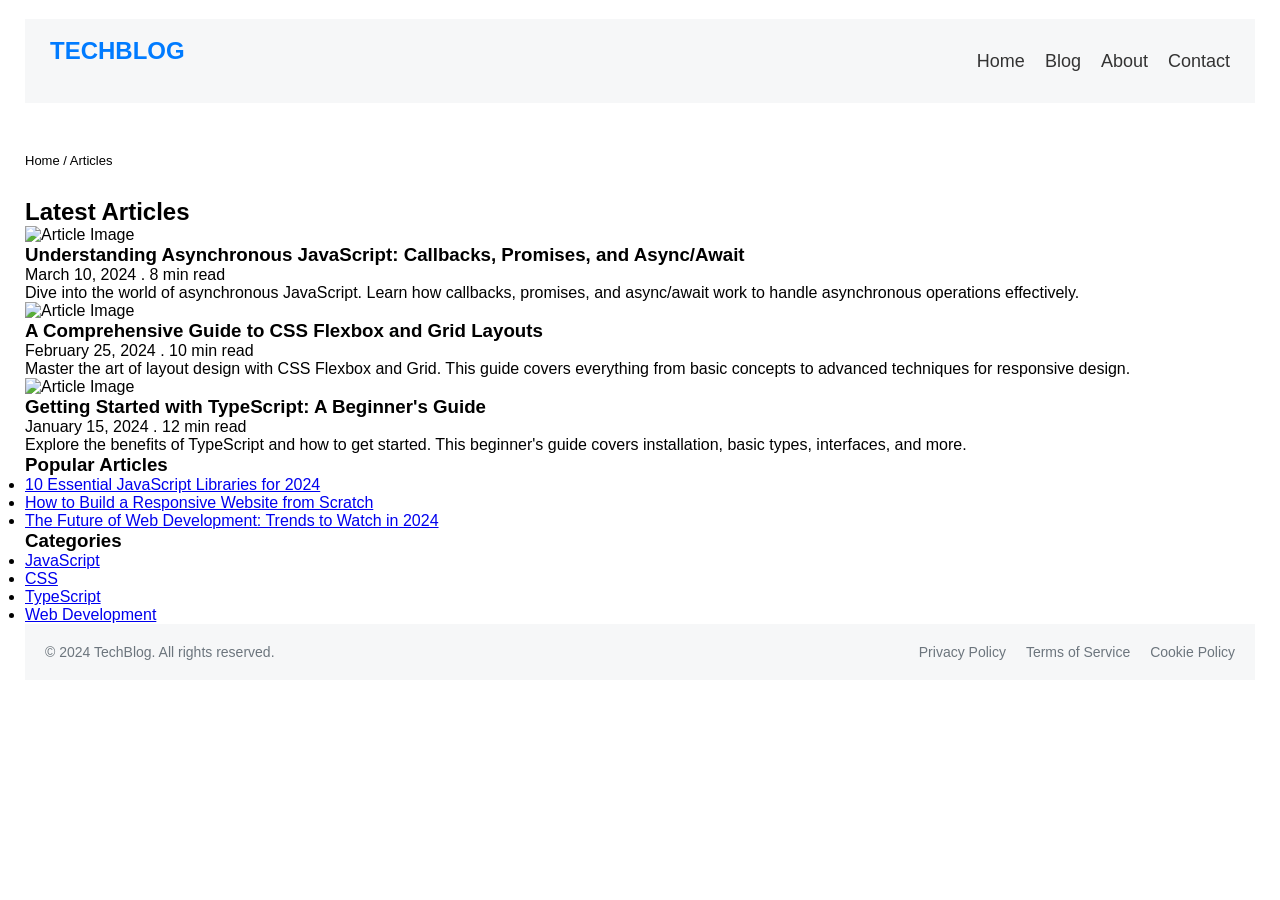
==== pages/articles.html @ 12a18f8a "Working from WSL Ubuntu" ====
<!DOCTYPE html>
<html lang="en">
<head>
    <meta charset="UTF-8">
    <meta name="viewport" content="width=device-width, initial-scale=1.0">
    <link rel="stylesheet" href="../css/style.css">
    <link rel="stylesheet" href="../css/article.css">
    <title>Articles</title>


</head>
<body>

      <nav>
        <div class="logo">
            <!-- <img src="./img/Gemini_Generated_Image_ewq1uvewq1uvewq1.png" alt="company-logo"> -->
            <h1>TECHBLOG</h1>
        </div>
        <ul>
            <li><a href="#">Home</a></li>
            <li><a href="#">Blog</a></li>
            <li><a href="#">About</a></li>
            <li><a href="#">Contact</a></li>
        </ul>
    </nav>

<p class="crt-pg">Home / Articles</p>

<section>
<div class="main-container">

    <div class="articles-header">
        <h2>Latest Articles</h2>
    </div>

    <div class="articles-grid left">

        <div class="article-card">
            <img src="../img/article1.jpg" alt="Article Image">
            <div class="article-info">
                <h3>Understanding Asynchronous JavaScript: Callbacks, Promises, and Async/Await</h3>
                <p class="article-meta">March 10, 2024 . 8 min read</p>
                <p class="article-summary">Dive into the world of asynchronous JavaScript. Learn how callbacks, promises, and async/await work to handle asynchronous operations effectively.</p>
            </div>
        </div>

        <div class="article-card">
            <img src="../img/article2.jpg" alt="Article Image">
            <div class="article-info">
                <h3>A Comprehensive Guide to CSS Flexbox and Grid Layouts</h3>
                <p class="article-meta">February 25, 2024 . 10 min read</p>
                <p class="article-summary">Master the art of layout design with CSS Flexbox and Grid. This guide covers everything from basic concepts to advanced techniques for responsive design.</p>
            </div>
        </div>

        <div class="article-card">
            <img src="../img/article3.jpg" alt="Article Image">
            <div class="article-info">
                <h3>Getting Started with TypeScript: A Beginner's Guide</h3>
                <p class="article-meta">January 15, 2024 . 12 min read</p>
                <p class="article-summary">Explore the benefits of TypeScript and how to get started. This beginner's guide covers installation, basic types, interfaces, and more.</p>
            </div>
        </div>

    </div>

    <div class="sidebar right">

        <div class="sidebar-section">
            <h3>Popular Articles</h3>
            <ul>
                <li><a href="#">10 Essential JavaScript Libraries for 2024</a></li>
                <li><a href="#">How to Build a Responsive Website from Scratch</a></li>
                <li><a href="#">The Future of Web Development: Trends to Watch in 2024</a></li>
            </ul>
        </div>

        <div class="sidebar-section">
            <h3>Categories</h3>
            <ul>
                <li><a href="#">JavaScript</a></li>
                <li><a href="#">CSS</a></li>
                <li><a href="#">TypeScript</a></li>
                <li><a href="#">Web Development</a></li>
            </ul>
        </div>
    </div>
</div>
</section>










    



    <footer>
          <div class="footer-bottom">
        <p>&copy; 2024 TechBlog. All rights reserved.</p>

      <div class="legal-links">
        <a href="#">Privacy Policy</a>
        <a href="#">Terms of Service</a>
        <a href="#">Cookie Policy</a>
      </div>
    </div>
    </footer>
</body>
</html>
---- css/style.css ----
@import url('https://fonts.googleapis.com/css2?family=SN+Pro:ital,wght@0,200..900;1,200..900&display=swap');
@import url('https://fonts.googleapis.com/css2?family=Inter:ital,opsz,wght@0,14..32,100..900;1,14..32,100..900&display=swap');

* {
    margin: 0;
    padding: 0;
    box-sizing: border-box;
}

body {
    font-family: 'Inter:ital,opsz', sans-serif;
}

:root {

    --primary-color: #007BFF;
    --secondary-color: #6C757D;
    --background-color: #F8F9FA;
    --text-color: #e3f2fd;
    --badge-color: #e7f2fd;
    --2ndary-bg-color: #f6f7f8;
}

.hero {
    margin-bottom: 8rem;
}

nav {
    display: flex;
    align-items: center;
    padding: 19px 25px;
    justify-content: space-between;
    margin-bottom: 50px;
    position: sticky;
    top: 0;
    z-index: 100;
    background-color: var(--2ndary-bg-color);
}

.logo h1 {
    color: var(--primary-color);
    font-size: 24px;
    font-weight: bold;
}

nav ul {
    list-style: none;
    display: flex;
    gap: 20px;
}

nav ul li a {
    text-decoration: none;
    color: #333;
    font-size: 18px;
    transition: color 0.3s ease;
}

nav ul li a:hover {
    color: var(--primary-color);
}


.container {
    width: 100%;
    margin: 0 auto;
    text-align: center;
}

.badge {
    display: inline-flex;
    align-items: center;
    background-color: var(--badge-color);
    color: var(--primary-color);
    padding: 8px 16px;
    border-radius: 20px;
    font-size: 20px;
    font-weight: 500;
    margin-bottom: 50px;
    margin-top: 50px;
}

.badge::before {
    content: '';
    width: 8px;
    height: 8px;
    background-color: var(--primary-color);
    border-radius: 50%;
    margin-right: 5px;
}

h1 {
    font-size: 64px;
    margin-bottom: 20px;
    line-height: 1.1;

}

.highlight {
    color: var(--primary-color);
    display: block;
}

.subtitle {
    font-size: 20px;
    color: var(--secondary-color);
    margin-bottom: 40px;
    margin-left: auto;
    margin-right: auto;
    line-height: 1.6;
    max-width: 800px;
}

.button-group {
    gap: 20px;
    display: flex;
    justify-content: center;
    align-items: center;
    flex-wrap: wrap;
}

.btn {
    text-decoration: none;
    padding: 15px 30px;
    border-radius: 5px;
    border: none;
    cursor: pointer;
    font-size: 14px;
    font-weight: 400;
    border-radius: 8px;
    transition: all 0.3s ease;
}

.btn-primary {
    background-color: var(--primary-color);
    color: #fff;
    box-shadow: 0 4px 12px rgba(33, 150, 243, 0.3);
}

.btn-primary:hover {
    background-color: #0056b3;
    box-shadow: 0 6px 16px rgba(33, 150, 243, 0.4);
    transform: translateY(-3px);
}

.btn-secondary {
    background-color: transparent;
    color: var(--primary-color);
    border: 2px solid var(--primary-color);
}

.btn-secondary:hover {
    background-color: var(--primary-color);
    color: #fff;
}

.stories-section {
    padding: 30px;
    margin-top: 80px;
    margin-bottom: 80px;
    background-color: var(--2ndary-bg-color);
    /* border-bottom: 1px solid #ddd; */
}

.popular-search {
    align-items: center;
    justify-content: space-between;
    display: flex;
    border-bottom: 1px solid #ddd;
}

.popular-search>span {
    font-size: 20px;
    font-weight: 600;
    /* color: var(--text-color); */
}

.topics a {
    display: inline-flex;
    align-items: center;
    text-decoration: none;
    color: var(--secondary-color);
    background-color: #fff;
    padding: 10px 16px;
    border-radius: 20px;
    border: 1px solid #ddd;
    margin-right: 10px;
    gap: 5px;
    font-size: 14px;
    transition: background-color 0.3s ease, color 0.3s ease;
    margin-bottom: 30px;
}

.topics a:hover {
    background-color: var(--primary-color);
    color: #fff;
}

.Featured-articles {
    /* padding: 30px; */
    line-height: 1.6;
    /* background-color: var(--2ndary-bg-color); */
}

.stories {
    margin-top: 60px;
    display: flex;
    justify-content: space-between;
}

.stories a {
    position: relative;
    text-decoration: none;
    align-items: center;
    display: inline-flex;
    gap: 2px;
    cursor: pointer;
    color: var(--primary-color);
}

.stories a::after {
    content: '';
    position: absolute;
    left: 0;
    bottom: 7px;
    width: 0;
    height: 2px;
    background-color: var(--primary-color);
    transition: width 0.3s ease;
}

.stories a:hover::after {
    width: 100%;
}

.cards-container {
    display: grid;
    grid-template-columns: repeat(3, 1fr);
    gap: 24px;
    margin-bottom: 30px;
}

.card-image {
    width: 100%;
    height: 300px;
    margin-bottom: 15px;
    overflow: hidden;
    position: relative;
    border-radius: 10px;
}

.card-image img {
    width: 100%;
    height: 100%;
    object-fit: cover;
    transition: transform 0.4s ease;
}

.card-badge {
    color: var(--secondary-color);
    position: absolute;
    border-radius: 10px;
    background-color: var(--badge-color);
    display: inline-block;
    padding: 5px 10px;
    font-size: 12px;
    top: 12px;
    left: 12px;
    z-index: 1;
}

.card {
    background-color: #fff;
    padding: 15px;
    border-radius: 10px;
    box-shadow: 0 2px 8px rgba(0, 0, 0, 0.1);
    transition: transform 0.3s ease, box-shadow 0.3s ease;
}

.card-link {
    display: block;
    text-decoration: none;
    color: inherit;
    margin-top: 20px;

}

.card-link:hover .card {
    transform: translateY(-5px);
    box-shadow: 0 6px 16px rgba(0, 0, 0, 0.15);
}

.card-link:hover .card-image img {
    transform: scale(1.05);
}

.card-date {
    font-size: 12px;
    color: var(--secondary-color);
    margin-bottom: 8px;
}

.card-title {
    font-size: 18px;
    font-weight: 600;
    margin-bottom: 10px;
    color: var(--secondary-color);
}

.card-title h3 {
    transition: color 0.3s ease;
}

/* .card-title:hover {
    color: var(--primary-color);
} */
.card-link:hover .card-title h3 {
    color: var(--primary-color);
}

.card-summary {
    font-size: 14px;
    color: var(--secondary-color);
    margin-bottom: 25px;
}

.card-author {
    display: flex;
    align-items: center;
    gap: 10px;
    margin-bottom: 20px;
}

.card-author img {
    /* width: 30px;
    height: 30px;
    border-radius: 50%;
    object-fit: cover; */
    width: 30px;
    height: 30px;
    border-radius: 50%;
    object-fit: cover;
}

.subscribe {
    background:
        radial-gradient(600px circle at 80% 30%,
            rgba(59, 130, 246, 0.25),
            transparent 60%),
        radial-gradient(500px circle at 10% 80%,
            rgba(139, 92, 246, 0.25),
            transparent 60%),
        #0b0f14;
    padding: 40px;
    text-align: start;
    border-radius: 10px;
    margin-top: 90px;
    color: rgba(255, 255, 255, 0.92);
    padding: 80px;
}

.subscribe p {
    color: rgba(255, 255, 255, 0.75);
    margin-top: 12px;
    font-size: 18px;
    line-height: 1.6;
}

.content-subscribe {
    display: flex;
    justify-content: space-between;
    align-items: center;
}

.content-subscribe div:first-child h2 {
    font-size: 36px;
    font-weight: 700;
    margin-bottom: 12px;
}

.content-subscribe>div>div {
    margin-top: 10px;
    display: flex;
    align-items: center;
    gap: 14px;
}

.enroll {
    display: flex;
    flex-direction: column;
    gap: 12px;
    min-width: 300px;
}

.enroll input {
    background: rgba(255, 255, 255, 0.08);
    color: white;
    border-radius: 10px;
    padding: 16px;
    border: none;
}

.enroll input::placeholder {
    color: rgba(255, 255, 255, 0.5);
}

.circles {
    display: flex;
    align-items: center;
    gap: 8px;
    margin-left: 15px;
}

.circles span {
    width: 30px;
    height: 30px;
    border-radius: 50%;
    border: 1px solid #0b0f14;
    margin-left: -15px;
}

.circles .more {
    color: white;
    font-size: 10px;
    font-weight: 400;
    display: flex;
    align-items: center;
    justify-content: center;
}

.enroll .comment {
    font-size: 12px;
    color: rgba(255, 255, 255, 0.5);
    text-align: center;
}

.footer-content {
    display: grid;
    grid-template-columns: repeat(4, 1fr);
    padding: 40px;
    text-align: start;
    gap: 30px;
}


.descriptions h3 {
    font-size: 20px;
    margin-bottom: 16px;
    color: #111418;
}
.descriptions ul {
    list-style: none;
    padding: 0;
}
.descriptions ul li {
    margin-bottom: 12px;
}
.descriptions ul li a {
    text-decoration: none;
    color: var(--secondary-color);
    font-size: 16px;
    transition: color 0.3s ease;
    text-align: start;
}
.descriptions ul li a:hover {
    color: var(--primary-color);
}
.descriptions p {
    color: var(--secondary-color);
    font-size: 16px;
    line-height: 1.6;
}


.social-links {
    display: flex;
    gap: 10px;
    margin-top: 20px;
}

.social-links span {
    width: 35px;
    height: 35px;
    border-radius: 50%;
    background-color: var(--2ndary-bg-color);
    display: flex;
    align-items: center;
    justify-content: center;
    color: var(--primary-color);
    font-size: 18px;
    cursor: pointer;
    transition: background-color 0.3s ease, color 0.3s ease;
}
.legal-links{
    display: flex;
    gap: 20px;
}
.legal-links a {
    text-decoration: none;
    color: var(--secondary-color);
    font-size: 14px;
    transition: color 0.3s ease;
}
.footer-content span:hover {
    background-color: var(--primary-color);
    color: #fff;
}
.footer-bottom {
    text-align: center;
    padding: 20px;
    background-color: var(--2ndary-bg-color);
    font-size: 14px;
    color: var(--secondary-color);
    display: flex;
    justify-content: space-between;
}
---- css/article.css ----
body{
    padding: 19px 25px;
}

.crt-pg{
    margin-bottom: 30px;
    font-size: 13px;
    font-weight: 500;
}

.main-content{
    display: flex;
    flex-direction: column;
    gap: 20px;
    align-items: center;
}
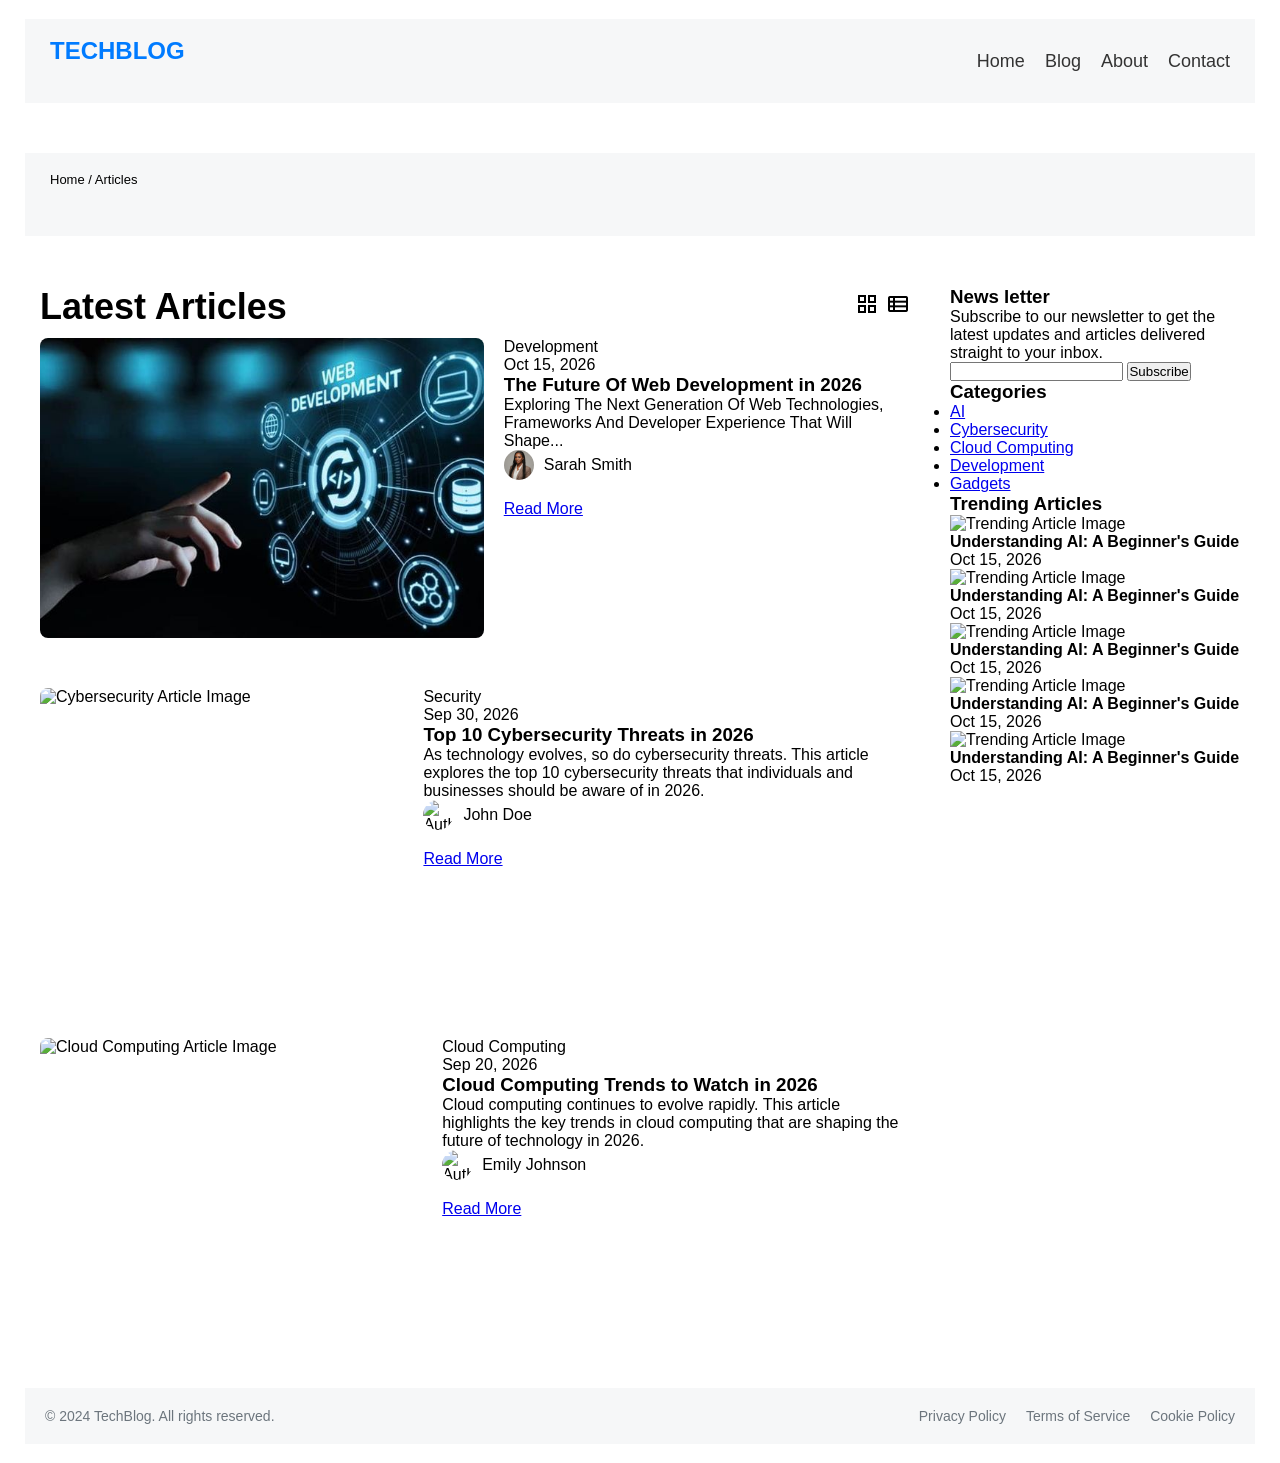
==== commit 9bef72ca: "Semantic article page" ====
--- a/pages/articles.html
+++ b/pages/articles.html
@@ -1,17 +1,22 @@
 <!DOCTYPE html>
 <html lang="en">
+
 <head>
     <meta charset="UTF-8">
     <meta name="viewport" content="width=device-width, initial-scale=1.0">
     <link rel="stylesheet" href="../css/style.css">
     <link rel="stylesheet" href="../css/article.css">
+    <link rel="stylesheet"
+        href="https://fonts.googleapis.com/css2?family=Material+Symbols+Outlined:opsz,wght,FILL,GRAD@20..48,100..700,0..1,0" />
+
     <title>Articles</title>
 
 
 </head>
+
 <body>
 
-      <nav>
+    <nav>
         <div class="logo">
             <!-- <img src="./img/Gemini_Generated_Image_ewq1uvewq1uvewq1.png" alt="company-logo"> -->
             <h1>TECHBLOG</h1>
@@ -24,93 +29,176 @@
         </ul>
     </nav>
 
-<p class="crt-pg">Home / Articles</p>
-
-<section>
-<div class="main-container">
-
-    <div class="articles-header">
-        <h2>Latest Articles</h2>
-    </div>
-
-    <div class="articles-grid left">
-
-        <div class="article-card">
-            <img src="../img/article1.jpg" alt="Article Image">
-            <div class="article-info">
-                <h3>Understanding Asynchronous JavaScript: Callbacks, Promises, and Async/Await</h3>
-                <p class="article-meta">March 10, 2024 . 8 min read</p>
-                <p class="article-summary">Dive into the world of asynchronous JavaScript. Learn how callbacks, promises, and async/await work to handle asynchronous operations effectively.</p>
+    <nav aria-label="Breadcrumb">
+        <p class="crt-pg">Home / Articles</p>
+    </nav>
+
+    <section>
+        <div class="main-container">
+
+            <div class="left-content">
+                <div class="title">
+                    <h2>Latest Articles</h2>
+                    <div class="grid-template">
+                        <span class="material-symbols-outlined">
+                            grid_view
+                        </span>
+
+                        <span class="material-symbols-outlined">
+                            view_list
+                        </span>
+                    </div>
+                </div>
+                <article class="article-card">
+                    <div class="article-image"><img src="/img/web-development.jpg" alt="AI Article Image"></div>
+                    <div class="article-content">
+                        <div>
+                        <p>Development</p>
+                        <p class="date">Oct 15, 2026</p>
+                    </div>
+                    <h3>The Future Of Web Development in 2026</h3>
+                    <p>Exploring The Next Generation Of Web Technologies, Frameworks And Developer Experience That Will Shape...</p>
+                    <div class="card-author">
+                        <img src="/img/author 2.jpg" alt="Author"> Sarah Smith
+                    </div>
+                    <a href="#">Read More</a>
+                    </div>
+                </article>
+
+
+
+                <article class="article-card">
+                    <div class="article-image">
+                        <img src="../img/cybersecurity.jpg" alt="Cybersecurity Article Image">
+                    </div>
+                    <div class="article-content">
+                        <div>
+                        <p>Security</p>
+                        <p class="date">Sep 30, 2026</p>
+                    </div>
+                    <h3>Top 10 Cybersecurity Threats in 2026</h3>
+                    <p>As technology evolves, so do cybersecurity threats. This article explores the top 10
+                        cybersecurity
+                        threats that individuals and businesses should be aware of in 2026.</p>
+                    <div class="card-author">
+                        <img src="./img/author 1.jpg" alt="Author"> John Doe
+                    </div>
+                    <a href="#">Read More</a>
+                    </div>
+                </article>
+
+                <article class="article-card">
+                    <div class="article-image">
+                        <img src="../img/cloud-computing.jpg" alt="Cloud Computing Article Image">
+                    </div>
+                    <div class="article-content">
+                        <div>
+                            <p class="card-badg">Cloud Computing</p>
+                            <p class="date">Sep 20, 2026</p>
+                        </div>
+                        <h3>Cloud Computing Trends to Watch in 2026</h3>
+                        <p>Cloud computing continues to evolve rapidly. This article highlights the key trends in cloud
+                            computing
+                            that are shaping the future of technology in 2026.</p>
+                        <div class="card-author">
+                            <img src="./img/author 3.jpg" alt="Author"> Emily Johnson
+                        </div>
+                        <a href="#">Read More</a>
+                    </div>
+
+                </article>
+            </div>
+
+
+            <aside class="right-content">
+                <div class="news">
+                    <h3>News letter</h3>
+                    <p>Subscribe to our newsletter to get the latest updates and articles delivered straight to your
+                        inbox.</p>
+                    <input type="email">
+                    <button type="submit">Subscribe</button>
+                </div>
+
+                <div class="categories">
+                    <h3>Categories</h3>
+                    <ul>
+                        <li><a href="#">AI</a></li>
+                        <li><a href="#">Cybersecurity</a></li>
+                        <li><a href="#">Cloud Computing</a></li>
+                        <li><a href="#">Development</a></li>
+                        <li><a href="#">Gadgets</a></li>
+                </div>
+
+                <div class="trends">
+                    <h3>Trending Articles</h3>
+                    <article class="trend-card">
+                        <img src="../img/ai.jpg" alt="Trending Article Image">
+                        <div>
+                            <h4>Understanding AI: A Beginner's Guide</h4>
+                            <p class="date">Oct 15, 2026</p>
+                        </div>
+                    </article>
+                    <div class="trend-card">
+                        <img src="../img/ai.jpg" alt="Trending Article Image">
+                        <div>
+                            <h4>Understanding AI: A Beginner's Guide</h4>
+                            <p class="date">Oct 15, 2026</p>
+                        </div>
+                    </div>
+                    <article class="trend-card">
+                        <img src="../img/ai.jpg" alt="Trending Article Image">
+                        <div>
+                            <h4>Understanding AI: A Beginner's Guide</h4>
+                            <p class="date">Oct 15, 2026</p>
+                        </div>
+                    </article>
+                    <article class="trend-card">
+                        <img src="../img/ai.jpg" alt="Trending Article Image">
+                        <div>
+                            <h4>Understanding AI: A Beginner's Guide</h4>
+                            <p class="date">Oct 15, 2026</p>
+                        </div>
+                    </article>
+                    <article class="trend-card">
+                        <img src="../img/ai.jpg" alt="Trending Article Image">
+                        <div>
+                            <h4>Understanding AI: A Beginner's Guide</h4>
+                            <p class="date">Oct 15, 2026</p>
+                        </div>
+                    </article>
+
+                </div>
+            </aside>
+        </div>
+
+
+
+    </section>
+
+
+
+
+
+
+
+
+
+
+
+
+
+
+    <footer>
+        <div class="footer-bottom">
+            <p>&copy; 2024 TechBlog. All rights reserved.</p>
+
+            <div class="legal-links">
+                <a href="#">Privacy Policy</a>
+                <a href="#">Terms of Service</a>
+                <a href="#">Cookie Policy</a>
             </div>
         </div>
-
-        <div class="article-card">
-            <img src="../img/article2.jpg" alt="Article Image">
-            <div class="article-info">
-                <h3>A Comprehensive Guide to CSS Flexbox and Grid Layouts</h3>
-                <p class="article-meta">February 25, 2024 . 10 min read</p>
-                <p class="article-summary">Master the art of layout design with CSS Flexbox and Grid. This guide covers everything from basic concepts to advanced techniques for responsive design.</p>
-            </div>
-        </div>
-
-        <div class="article-card">
-            <img src="../img/article3.jpg" alt="Article Image">
-            <div class="article-info">
-                <h3>Getting Started with TypeScript: A Beginner's Guide</h3>
-                <p class="article-meta">January 15, 2024 . 12 min read</p>
-                <p class="article-summary">Explore the benefits of TypeScript and how to get started. This beginner's guide covers installation, basic types, interfaces, and more.</p>
-            </div>
-        </div>
-
-    </div>
-
-    <div class="sidebar right">
-
-        <div class="sidebar-section">
-            <h3>Popular Articles</h3>
-            <ul>
-                <li><a href="#">10 Essential JavaScript Libraries for 2024</a></li>
-                <li><a href="#">How to Build a Responsive Website from Scratch</a></li>
-                <li><a href="#">The Future of Web Development: Trends to Watch in 2024</a></li>
-            </ul>
-        </div>
-
-        <div class="sidebar-section">
-            <h3>Categories</h3>
-            <ul>
-                <li><a href="#">JavaScript</a></li>
-                <li><a href="#">CSS</a></li>
-                <li><a href="#">TypeScript</a></li>
-                <li><a href="#">Web Development</a></li>
-            </ul>
-        </div>
-    </div>
-</div>
-</section>
-
-
-
-
-
-
-
-
-
-
-    
-
-
-
-    <footer>
-          <div class="footer-bottom">
-        <p>&copy; 2024 TechBlog. All rights reserved.</p>
-
-      <div class="legal-links">
-        <a href="#">Privacy Policy</a>
-        <a href="#">Terms of Service</a>
-        <a href="#">Cookie Policy</a>
-      </div>
-    </div>
     </footer>
 </body>
+
 </html>
--- a/css/article.css
+++ b/css/article.css
@@ -9,9 +9,50 @@
     font-weight: 500;
 }
 
-.main-content{
+.main-container{
+    display: flex;
+    align-items: flex-start;
+   margin: auto;
+   max-width: 1200px;
+   margin: 0 auto;
+   gap: 40px;
+}
+.left-content{
+    flex: 3;
+    /* margin-right: 20px; */
+}
+.right-content{
+    flex: 1;
+    /* background-color: #f9f9f9;
+    padding: 20px;
+    border-radius: 5px; */
+}
+.article-card{
+    display: flex;
+    gap: 20px;
+    margin-bottom: 30px;
+}
+.article-image{
+    width: 100%;
+    height: 300px;
+    overflow: hidden;
+    border-radius: 8px;
+    margin-bottom: 20px;
+}
+.article-image img{
+    width: 100%;
+    height: 100%;
+    object-fit: cover;
+}
+.article-content{
     display: flex;
     flex-direction: column;
-    gap: 20px;
+}
+.title{
+    font-size: 24px;
+    font-weight: 600;
+    margin-bottom: 10px;
+    display: flex;
     align-items: center;
+    justify-content: space-between;
 }
